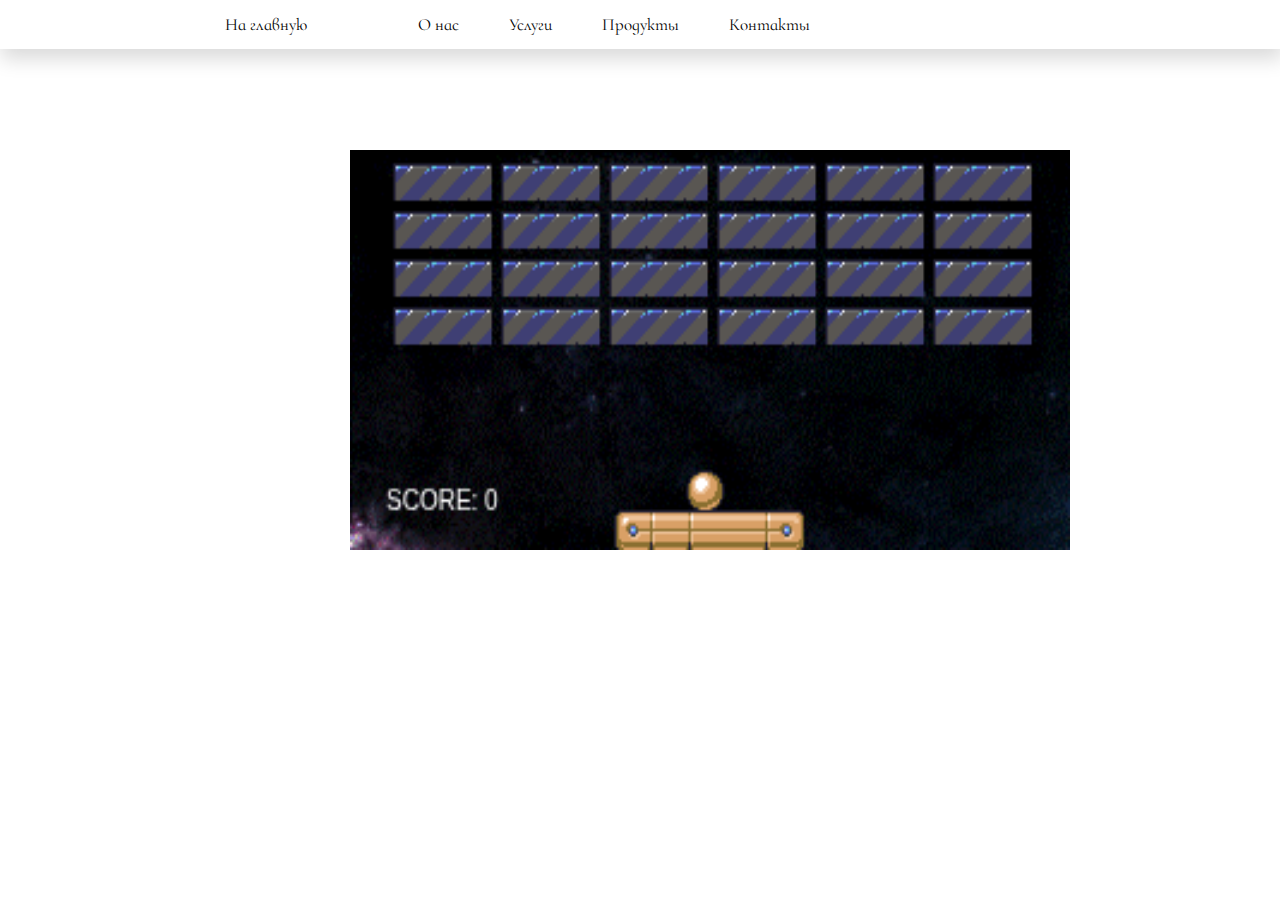
==== EnglishTest/TestPage/HTML/AboutUs.html @ b36c8eb5 "Add files via upload" ====
<!DOCTYPE html>
<html lang="ru">
<head>
	<meta charset="utf-8">
	<title>AboutUs</title>
	<link rel="stylesheet" href="../Style/AboutUs.css">
	<link href="https://fonts.googleapis.com/css2?family=Cormorant+Infant&display=swap" rel="stylesheet">
	
</head>
 	<body>
			<header> 
		  <!--topNavLinks-->
				<div class="topNav">

					<a style="position: absolute;left: 200px;" href="./index.html">На главную</a>
					<a href="./AboutUs.html"> О нас </a>
					<a href="./Services.html"> Услуги </a>
					<a href="./Products.html"> Продукты </a>
					<a href="./Contacts.html"> Контакты </a>

				</div>
			
			</header>
			
				<!--canvasContainer-->
			<div id="canvasContainer" class="canvaContain">
				
				<canvas id="gameCanvas" class="canvasWindow"></canvas>
			</div>
		
		<script src="../JS/AboutUs.js" type="text/javascript"></script>
		
	</body>	
</html>
---- EnglishTest/TestPage/Style/AboutUs.css ----
* {
    padding: 0;
    margin: 0;
    box-sizing: border-box;
  }
  
  body {
	background-color: white;
}

.topNav {
	font-family: 'Cormorant Infant', serif;
	
	padding-left: 393px;
	background-color: white;
	overflow: hidden;
	box-shadow: 2px 9px 20px 1px rgba(0, 0, 0, 0.15);
	
}

.topNav a {
	float: left;
	color: black;
	text-align: center;
	padding: 14px 25px;
	text-decoration: none;
	font-size: 17px;
	
}

.topNav a:hover {
	background-color: #ddd;
	color: black;
}

.topNav a:active {
	background-color: #D4E5F5;
	color: black;
}

.canvaContain {
	position: absolute;
	left: 350px;
	top:150px;
}

.canvasWindow {
	position: absolute;
	left: 0px;
	top: 0px;
	width: 720px;
	height: 400px;
}
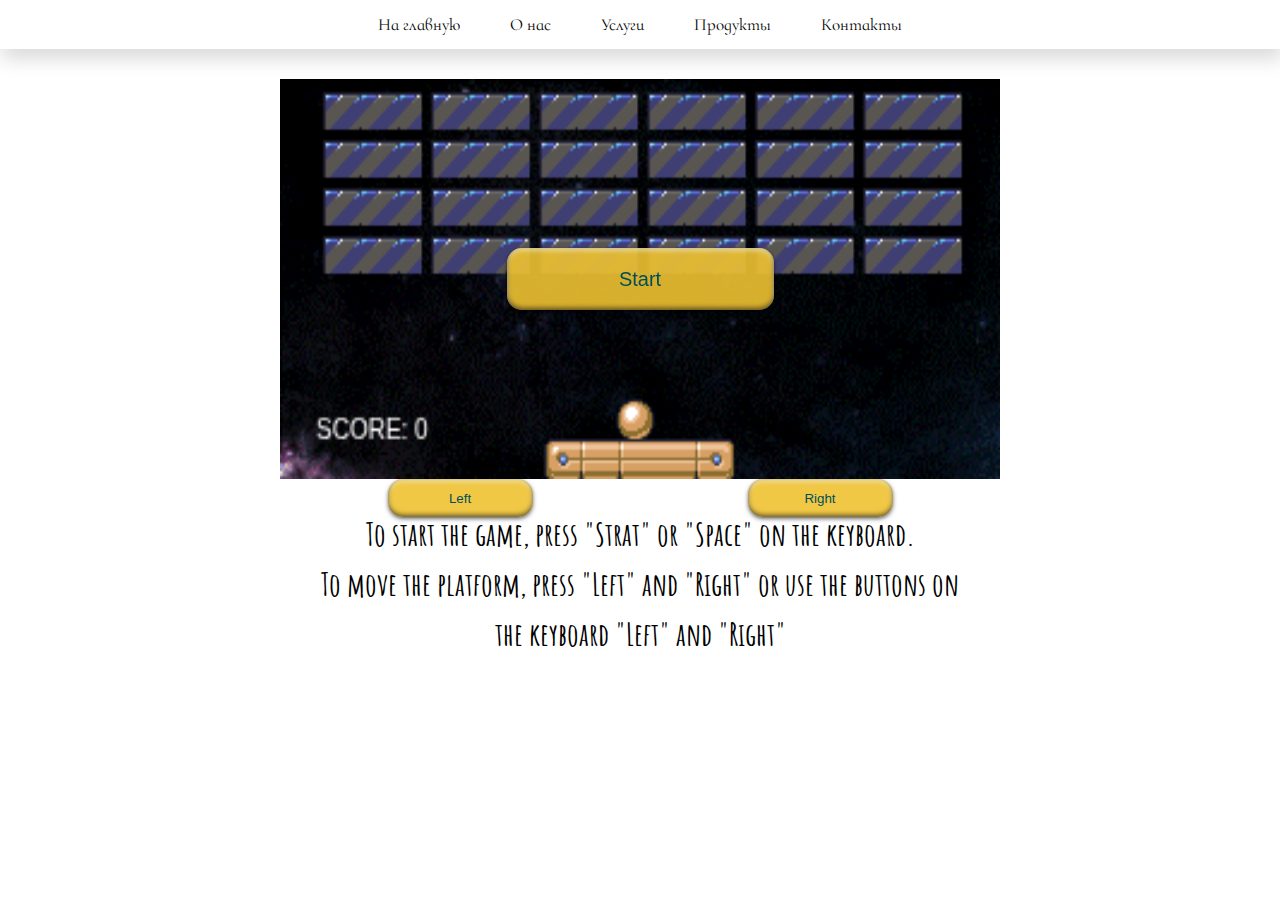
==== commit 9d475374: "Add_some_fixes_and_Fix_design_add_responsive" ====
--- a/EnglishTest/TestPage/HTML/AboutUs.html
+++ b/EnglishTest/TestPage/HTML/AboutUs.html
@@ -1,34 +1,62 @@
 <!DOCTYPE html>
 <html lang="ru">
-<head>
-	<meta charset="utf-8">
-	<title>AboutUs</title>
-	<link rel="stylesheet" href="../Style/AboutUs.css">
-	<link href="https://fonts.googleapis.com/css2?family=Cormorant+Infant&display=swap" rel="stylesheet">
-	
-</head>
- 	<body>
-			<header> 
-		  <!--topNavLinks-->
-				<div class="topNav">
+  <head>
+    <meta charset="utf-8" />
+    <title>AboutUs</title>
+    <link rel="stylesheet" href="../Style/AboutUs.css" />
+    <link
+      href="https://fonts.googleapis.com/css2?family=Cormorant+Infant&display=swap"
+      rel="stylesheet"
+    />
+    <link
+      href="https://fonts.googleapis.com/css2?family=Amatic+SC&display=swap"
+      rel="stylesheet"
+    />
+  </head>
+  <body>
+    <header>
+      <!--topNavLinks-->
+      <div class="topNav">
+        <a href="../index.html">На главную</a>
+        <a href="./AboutUs.html"> О нас </a>
+        <a href="./Services.html"> Услуги </a>
+        <a href="./Products.html"> Продукты </a>
+        <a href="./Contacts.html"> Контакты </a>
+      </div>
+    </header>
 
-					<a style="position: absolute;left: 200px;" href="./index.html">На главную</a>
-					<a href="./AboutUs.html"> О нас </a>
-					<a href="./Services.html"> Услуги </a>
-					<a href="./Products.html"> Продукты </a>
-					<a href="./Contacts.html"> Контакты </a>
+    <!--canvasContainer-->
+    <div id="mainContainer" class="mainContainer">
+      <div id="messageWrapper" class="messageWrapper">
+        <div class="messageContainer">
+          <span class="message"></span>
+          <button
+            id="button-over"
+            class="button-over"
+            onclick="window.location.reload();"
+          >
+            Ок
+          </button>
+        </div>
+      </div>
+      <div class="button-start-wrapper">
+        <button id="button-start" class="button-start">Start</button>
+      </div>
 
-				</div>
-			
-			</header>
-			
-				<!--canvasContainer-->
-			<div id="canvasContainer" class="canvaContain">
-				
-				<canvas id="gameCanvas" class="canvasWindow"></canvas>
-			</div>
-		
-		<script src="../JS/AboutUs.js" type="text/javascript"></script>
-		
-	</body>	
-</html>+      <div id="canvasContainer" class="canvaContain">
+        <canvas id="gameCanvas" class="canvasWindow"></canvas>
+      </div>
+      <div class="move-platform-buttons">
+        <button id="button-left" class="button-left">Left</button>
+        <button id="button-right" class="button-right">Right</button>
+      </div>
+      <div class="game-info">
+        To start the game, press "Strat" or "Space" on the keyboard. <br />
+        To move the platform, press "Left" and "Right" or use the buttons on the
+        keyboard "Left" and "Right"
+      </div>
+    </div>
+
+    <script src="../JS/AboutUs.js" type="text/javascript"></script>
+  </body>
+</html>
--- a/EnglishTest/TestPage/Style/AboutUs.css
+++ b/EnglishTest/TestPage/Style/AboutUs.css
@@ -1,53 +1,207 @@
 * {
-    padding: 0;
-    margin: 0;
-    box-sizing: border-box;
-  }
-  
-  body {
-	background-color: white;
+  padding: 0;
+  margin: 0;
+  box-sizing: border-box;
+}
+
+body {
+  background-color: white;
 }
 
 .topNav {
-	font-family: 'Cormorant Infant', serif;
-	
-	padding-left: 393px;
-	background-color: white;
-	overflow: hidden;
-	box-shadow: 2px 9px 20px 1px rgba(0, 0, 0, 0.15);
-	
+  display: flex;
+  align-items: center;
+  justify-content: center;
+  font-family: "Cormorant Infant", serif;
+  background-color: white;
+  overflow: hidden;
+  box-shadow: 2px 9px 20px 1px rgba(0, 0, 0, 0.15);
 }
 
 .topNav a {
-	float: left;
-	color: black;
-	text-align: center;
-	padding: 14px 25px;
-	text-decoration: none;
-	font-size: 17px;
-	
+  float: left;
+  color: black;
+  text-align: center;
+  padding: 14px 25px;
+  text-decoration: none;
+  font-size: 17px;
 }
 
 .topNav a:hover {
-	background-color: #ddd;
-	color: black;
+  background-color: #ddd;
+  color: black;
 }
 
 .topNav a:active {
-	background-color: #D4E5F5;
-	color: black;
-}
-
+  background-color: #d4e5f5;
+  color: black;
+}
+.mainContainer {
+  display: grid;
+  grid-template-columns: 0.5fr 1fr 0.5fr;
+  grid-template-rows: 1fr 0.2fr;
+  justify-content: center;
+  margin: 30px;
+}
 .canvaContain {
-	position: absolute;
-	left: 350px;
-	top:150px;
+  display: grid;
+  grid-column: 2;
+  grid-row: 1;
+  align-items: center;
+  justify-content: center;
+  position: relative;
 }
 
 .canvasWindow {
-	position: absolute;
-	left: 0px;
-	top: 0px;
-	width: 720px;
-	height: 400px;
-}
+  width: 720px;
+  height: 400px;
+}
+.game-info {
+  display: grid;
+  grid-column: 2;
+  grid-row: 2;
+  justify-content: center;
+  margin: 30px;
+
+  font-family: "Amatic SC", cursive;
+  font-style: normal;
+  font-weight: bold;
+  font-size: 32px;
+  line-height: 50px;
+  text-align: center;
+}
+.button-start-wrapper {
+  display: grid;
+  align-items: center;
+  justify-content: center;
+  grid-column: 2;
+  grid-row: 1;
+}
+.button-start {
+  width: 267px;
+  height: 62px;
+  font-size: 20px;
+  background: rgba(238, 194, 50, 0.9);
+  border: none;
+  box-shadow: inset rgba(0, 0, 0, 0.6) 0 -2px 5px,
+    inset rgba(252, 255, 255, 0.7) 0 2px 5px, rgba(0, 0, 0, 0.8) 0 2px 5px -1px;
+  border-radius: 15px;
+  color: rgb(0, 79, 86);
+  outline: none;
+  z-index: 999;
+}
+.button-start:hover {
+  background: #51d41d;
+  cursor: pointer;
+}
+
+.button-start:active {
+  padding-bottom: 1px;
+  box-shadow: inset rgba(0, 0, 0, 1) 0 1px 3px,
+    inset rgba(0, 0, 0, 0.6) 0 -2px 5px,
+    inset rgba(252, 255, 255, 0.7) 0 2px 5px, 0 1px rgba(255, 255, 255, 0.08);
+}
+.messageWrapper {
+  display: none;
+  align-items: center;
+  justify-content: center;
+  grid-column: 2;
+  grid-row: 1;
+  z-index: 999;
+}
+.messageContainer {
+  display: grid;
+  align-items: center;
+  justify-content: center;
+
+  font-family: "Amatic SC", cursive;
+  font-style: normal;
+  font-weight: bold;
+  font-size: 32px;
+  line-height: 50px;
+  text-align: center;
+
+  height: 130px;
+  width: 300px;
+  border: 1px;
+  border-color: #eec232;
+  border-style: solid;
+  border-radius: 15px;
+  box-shadow: inset rgba(0, 0, 0, 0.6) 0 -2px 5px,
+    inset rgba(252, 255, 255, 0.7) 0 2px 5px, rgba(0, 0, 0, 0.8) 0 2px 5px -1px;
+  background: radial-gradient(at center, #f6f6f6 65%, #eec232);
+}
+.button-over {
+  width: 145px;
+  height: 38px;
+  background: #eec232;
+  border: none;
+  box-shadow: inset rgba(0, 0, 0, 0.6) 0 -2px 5px,
+    inset rgba(252, 255, 255, 0.7) 0 2px 5px, rgba(0, 0, 0, 0.8) 0 2px 5px -1px;
+  border-radius: 15px;
+  color: rgb(0, 79, 86);
+  outline: none;
+}
+.button-over:hover {
+  background: #51d41d;
+  cursor: pointer;
+}
+
+.button-over:active {
+  padding-bottom: 1px;
+  box-shadow: inset rgba(0, 0, 0, 1) 0 1px 3px,
+    inset rgba(0, 0, 0, 0.6) 0 -2px 5px,
+    inset rgba(252, 255, 255, 0.7) 0 2px 5px, 0 1px rgba(255, 255, 255, 0.08);
+}
+
+.move-platform-buttons {
+  display: flex;
+  justify-content: space-around;
+  grid-column: 2;
+  grid-row: 2;
+}
+
+.button-left {
+  width: 145px;
+  height: 38px;
+  background: rgba(238, 194, 50, 0.9);
+  border: none;
+  box-shadow: inset rgba(0, 0, 0, 0.6) 0 -2px 5px,
+    inset rgba(252, 255, 255, 0.7) 0 2px 5px, rgba(0, 0, 0, 0.8) 0 2px 5px -1px;
+  border-radius: 15px;
+  color: rgb(0, 79, 86);
+  outline: none;
+}
+.button-left:hover {
+  background: #51d41d;
+  cursor: pointer;
+}
+
+.button-left:active {
+  padding-bottom: 1px;
+  box-shadow: inset rgba(0, 0, 0, 1) 0 1px 3px,
+    inset rgba(0, 0, 0, 0.6) 0 -2px 5px,
+    inset rgba(252, 255, 255, 0.7) 0 2px 5px, 0 1px rgba(255, 255, 255, 0.08);
+}
+.button-right {
+  width: 145px;
+  height: 38px;
+  background: rgba(238, 194, 50, 0.9);
+  border: none;
+  box-shadow: inset rgba(0, 0, 0, 0.6) 0 -2px 5px,
+    inset rgba(252, 255, 255, 0.7) 0 2px 5px, rgba(0, 0, 0, 0.8) 0 2px 5px -1px;
+  border-radius: 15px;
+  color: rgb(0, 79, 86);
+  outline: none;
+}
+.button-right:hover {
+  background: #51d41d;
+  cursor: pointer;
+}
+
+.button-right:active {
+  padding-bottom: 1px;
+  box-shadow: inset rgba(0, 0, 0, 1) 0 1px 3px,
+    inset rgba(0, 0, 0, 0.6) 0 -2px 5px,
+    inset rgba(252, 255, 255, 0.7) 0 2px 5px, 0 1px rgba(255, 255, 255, 0.08);
+}
